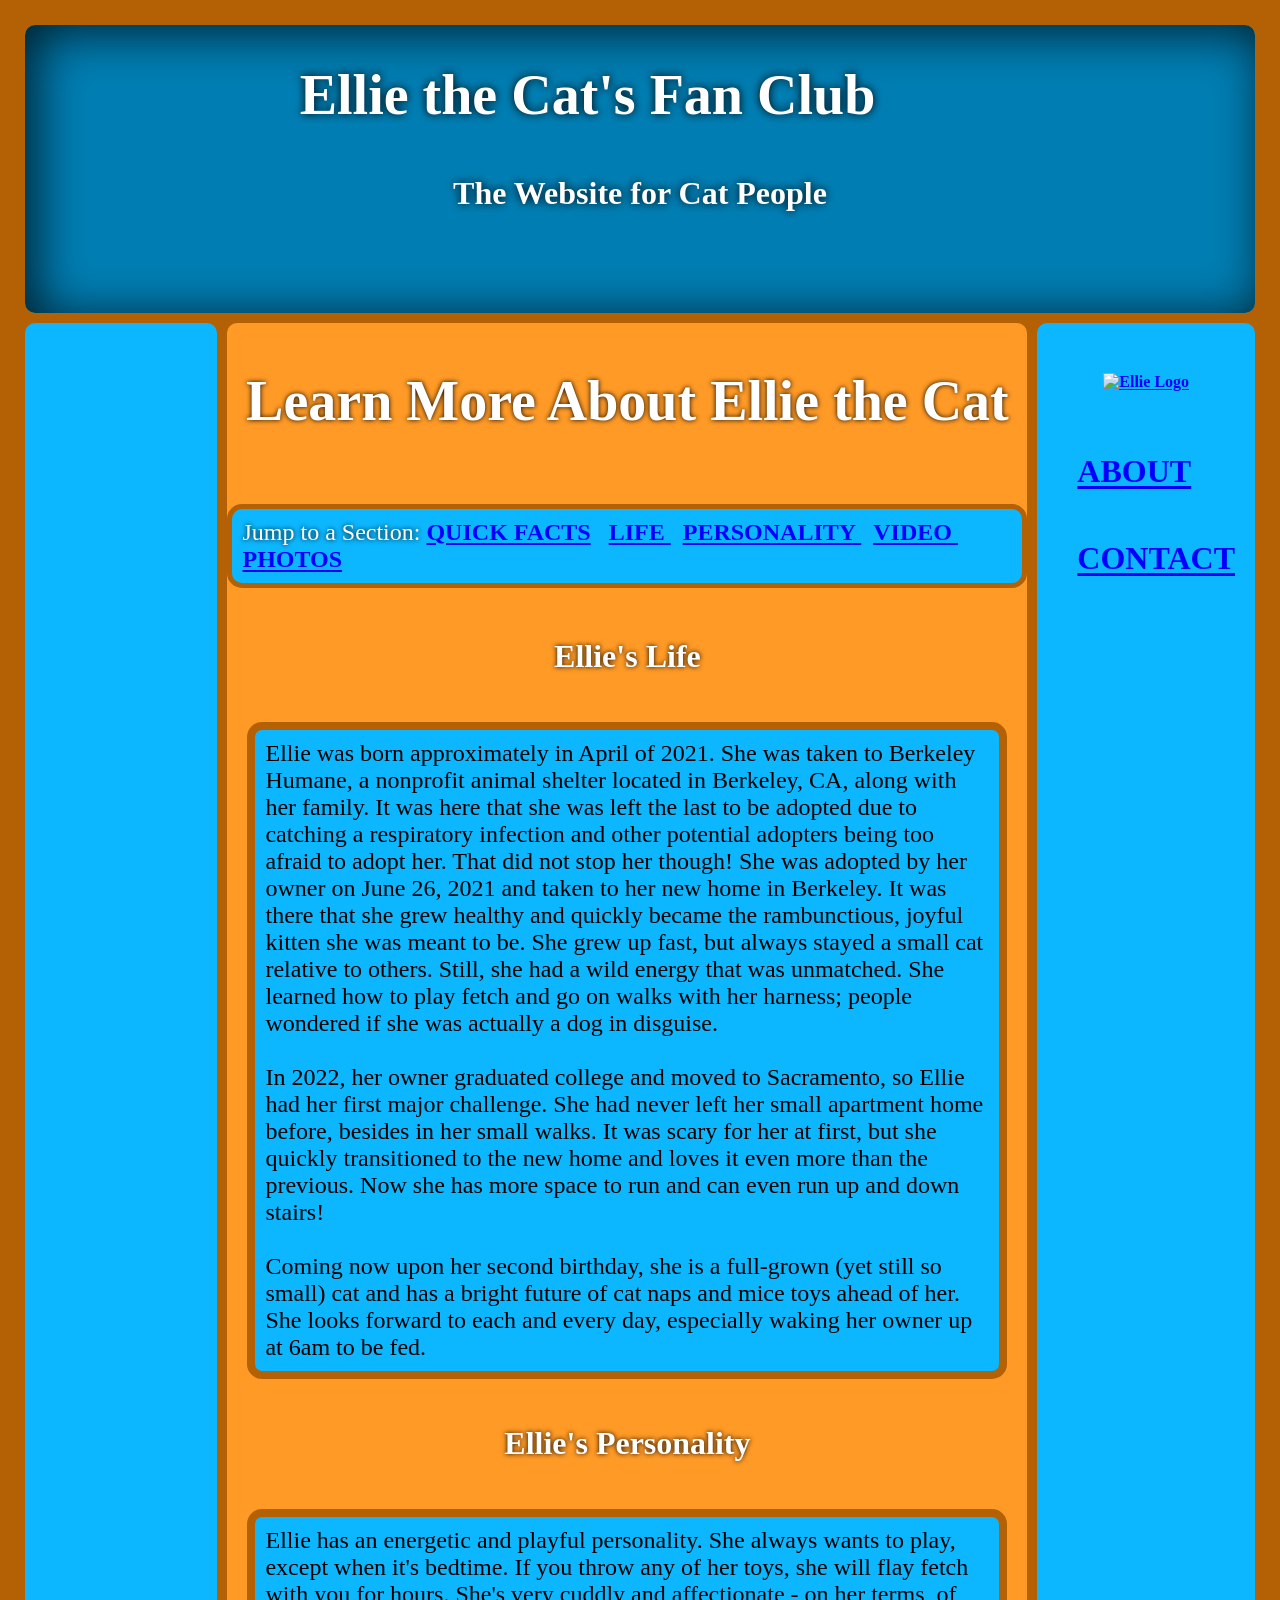
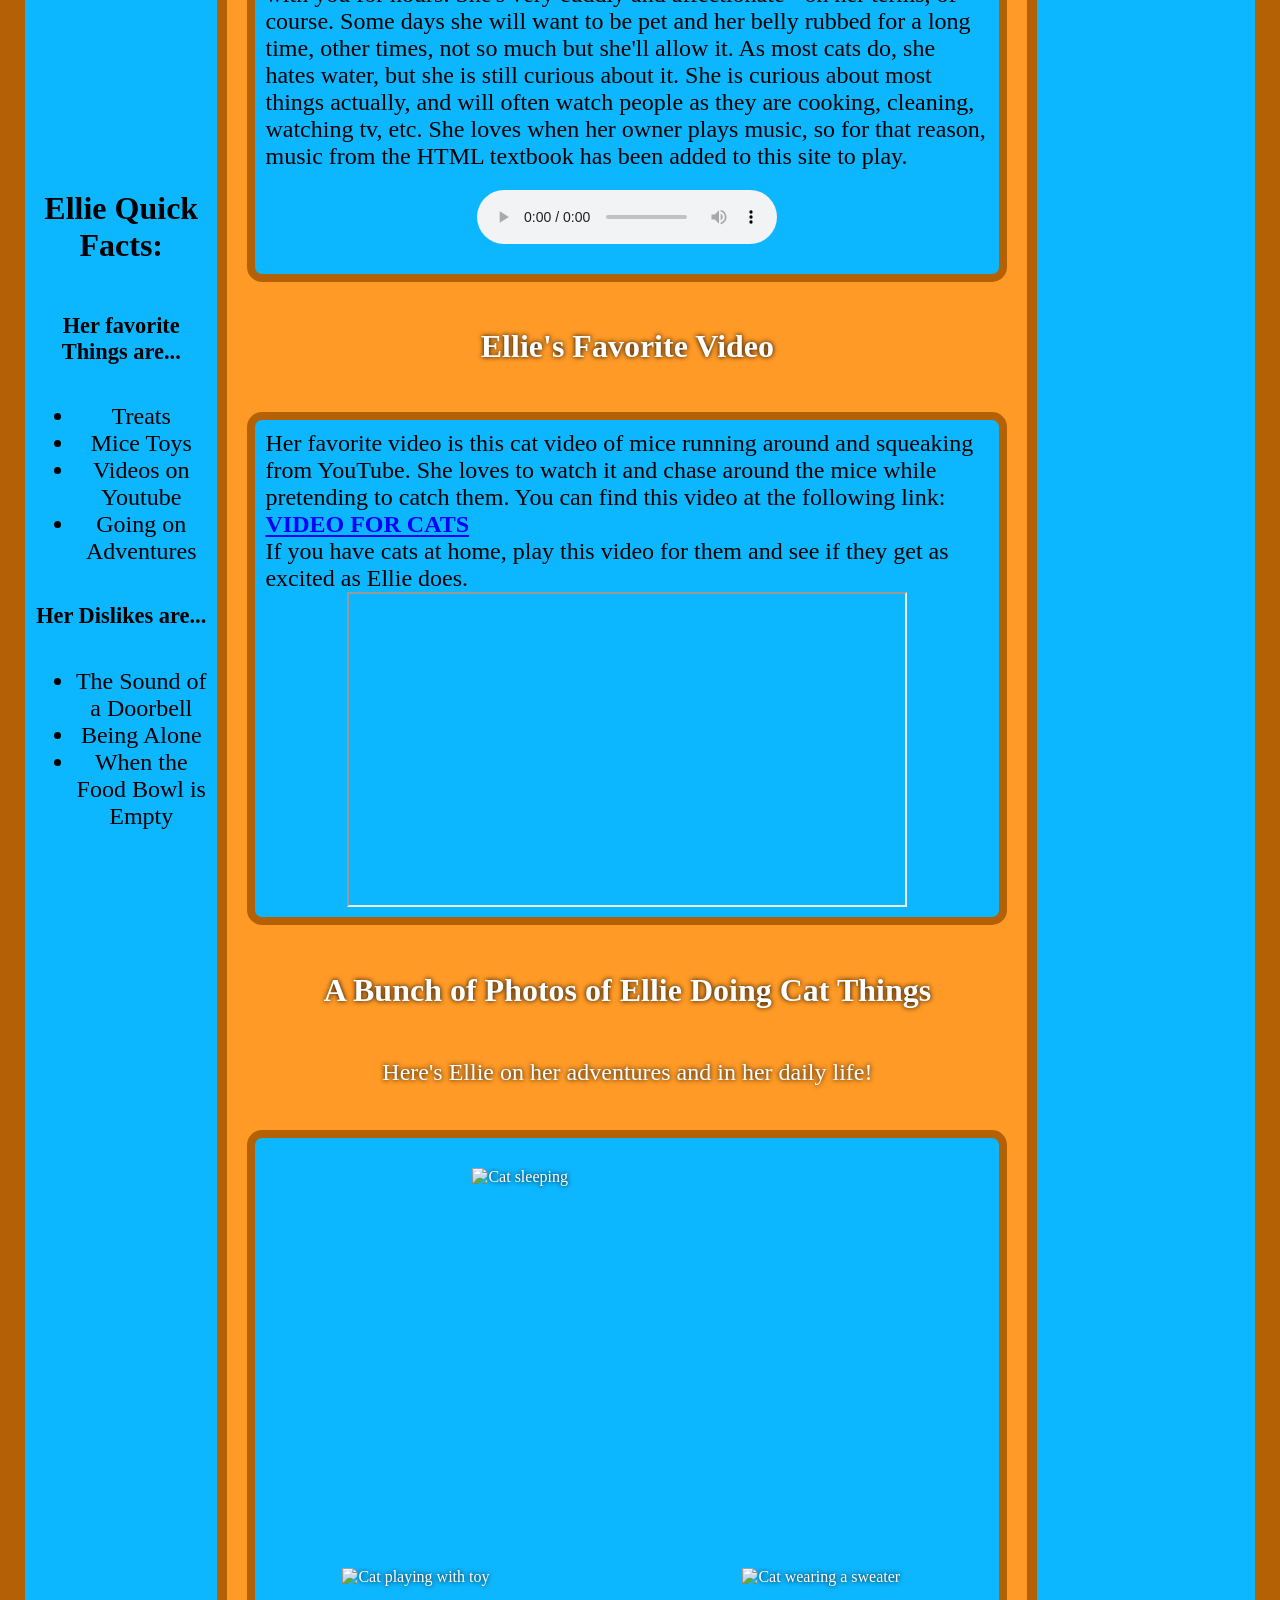
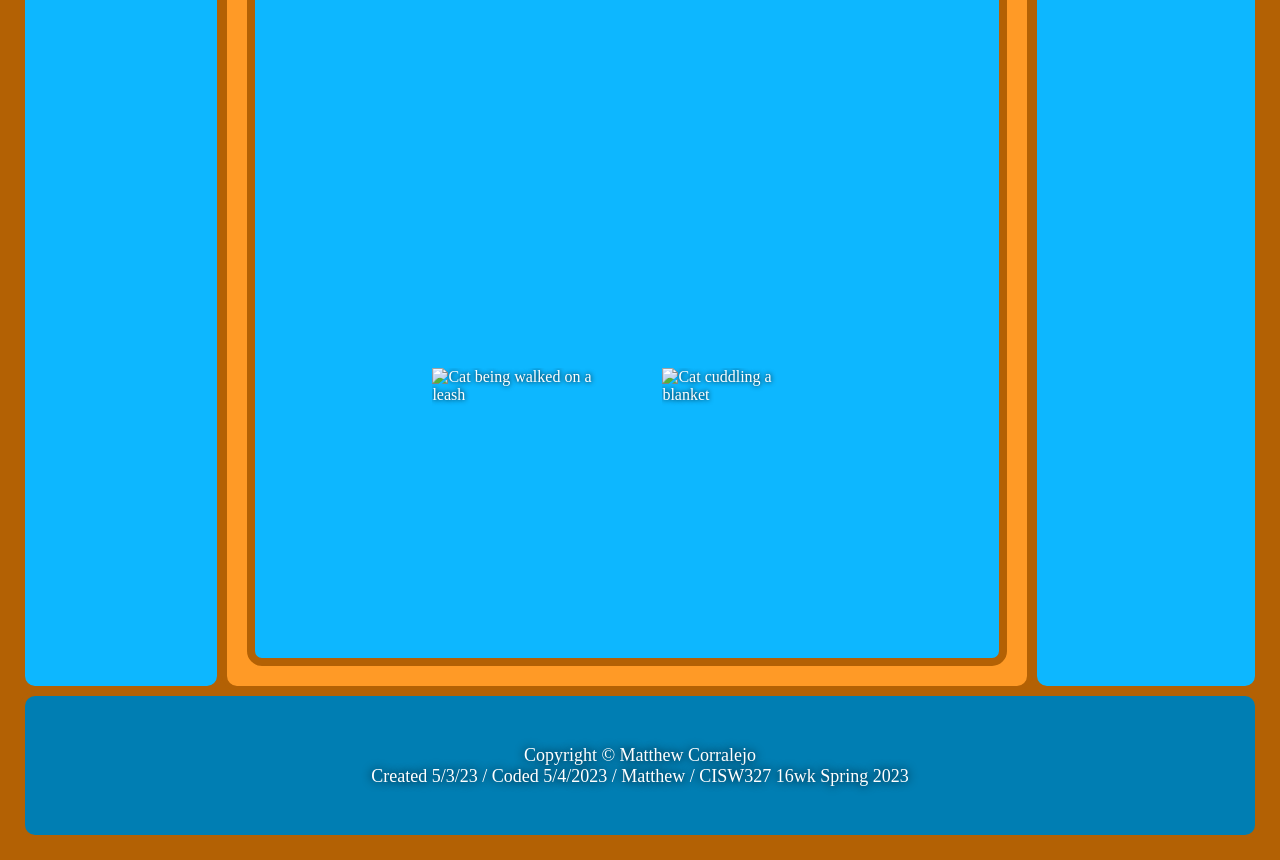
==== about.html @ 19d60b3b "commit" ====
<!DOCTYPE html>
<html lang="en">

<head>
    <meta charset="UTF-8">
    <meta name="viewport" content="width=device-width, initial-scale=1.0">
    <link rel="stylesheet" href="style.css">

    <title>Ellie the Cat's About Page</title>

</head>

<body>
    <div class="about-container">
        <header>
            <div class="title about-title1"> Ellie the Cat's Fan Club  <span class="catpaw about-catpaw"> </span> </div>
            <div class="title about-title2"> The Website for Cat People </div>
        </header>
        <nav class="about-nav"><a href="index.html"> <img src="ellie_logo.png" height="150" width="150" alt="Ellie Logo"> </a>
            <ul>
                <li><a href="about.html"> ABOUT </a> </li>
                <li> <a href="contact.html"> CONTACT </a> </li>
            </ul>
        </nav>
        <section class="about-section">
            <h1> Learn More About Ellie the Cat </h1>
            <p id="about-jumpnav"> Jump to a Section: <a href="#quick_facts"> QUICK FACTS</a> &nbsp; <a href="#life">
                    LIFE </a>&nbsp; <a href="#personality"> PERSONALITY </a>&nbsp;
                <a href="#video"> VIDEO </a> &nbsp; <a href="#photos"> PHOTOS </a>
            </p>
            
            <h2 id="life"> Ellie's Life</h2>
            <p class="about-paragraphs"> Ellie was born approximately in April of 2021. She was taken to Berkeley
                Humane, a nonprofit animal
                shelter located in Berkeley, CA, along with her family. It was here that she was left the last to be
                adopted due to catching a respiratory infection and other potential adopters being too afraid to adopt
                her. That did not stop her though! She was adopted by her owner on June 26, 2021 and taken to her new
                home in Berkeley. It was there that she grew healthy and quickly became the rambunctious, joyful kitten
                she was meant to be. She grew up fast, but always stayed a small cat relative to others. Still, she had
                a wild energy that was unmatched. She learned how to play fetch and go on walks with her harness; people
                wondered if she was actually a dog in disguise.
                <br> <br> In 2022, her owner graduated college and moved to Sacramento, so Ellie had her first major
                challenge. She had never left her small apartment home before, besides in her small walks. It was scary
                for her at first, but she quickly transitioned to the new home and loves it even more than the previous.
                Now she has more space to run and can even run up and down stairs! <br> <br> Coming now upon her second
                birthday, she is a full-grown (yet still so small) cat and has a bright future of cat naps and mice toys
                ahead of her. She looks forward to each and every day, especially waking her owner up at 6am to be fed.
            </p>
            <h2 id="personality"> Ellie's Personality </h2>
            <p class="about-paragraphs" style="display:flex; flex-direction: column;"> Ellie has an energetic and playful personality. She always wants to play,
                except when it's bedtime. If you throw any of her toys, she will flay fetch with you for hours. She's
                very cuddly and affectionate - on her terms, of course. Some days she will want to be pet and her belly
                rubbed for a long time, other times, not so much but she'll allow it. As most cats do, she hates water,
                but she is still curious about it. She is curious about most things actually, and will often watch
                people as they are cooking, cleaning, watching tv, etc. She loves when her owner plays music, so for
                that reason, music from the HTML textbook has been added to this site to play. 
                <audio id="audio" controls="controls">
                <source src="cat.mp3" type="audio/mp3">
                <source src="cat.oog" type="audio/oog">
                <a href="cat.mp3"> cat.mp3 </a> </audio>
            </p>
            <h2 id="video"> Ellie's Favorite Video</h2>
            <p class="about-paragraphs" style="display:flex; flex-direction: column;"> Her favorite video is this cat
                video of mice running around and squeaking from
                YouTube. She loves to watch it and chase around the mice while pretending to catch them. You can find
                this video at the following link: <a href="https://www.youtube.com/watch?v=qW-KIjHjjHM&t=257s"> VIDEO
                    FOR CATS </a> If you have
                cats at home, play this video for them and see if they get as excited as Ellie does. <iframe
                    style="align-self: center; padding: 20px;" width="560" height="315"
                    src="https://www.youtube.com/embed/qW-KIjHjjHM" title="YouTube video player"
                    allow="accelerometer; autoplay; clipboard-write; encrypted-media; gyroscope; picture-in-picture; web-share"
                    allowfullscreen></iframe> </p>
            <h2 id="photos"> A Bunch of Photos of Ellie Doing Cat Things</h2>
            <p> Here's Ellie on her adventures and in her daily life! </p>
            <div class="cat-images-container"> <img class="cat-images" src="round.jpg" height="400" width="350"
                    alt="Cat sleeping">
                <img class="cat-images" src="rainbow_toy.jpg" height="400" width="400" alt="Cat playing with toy">
                <img class="cat-images" src="sweater.jpg" height="300" width="210" alt="Cat wearing a sweater">
                <img class="cat-images" src="walking.jpg" height="300" width="230"
                    alt="Cat being walked on a leash">
                <img class="cat-images" src="blanket.jpg" height="300" width="200" alt="Cat cuddling a blanket">
            </div>
        </section>
        <aside style="text-align: center;">
            <h2 id="quick_facts"> Ellie Quick Facts: </h2>
            <h3> Her favorite Things are...</h3>
            <ul>
                <li> Treats</li>
                <li> Mice Toys</li>
                <li> Videos on Youtube</li>
                <li> Going on Adventures </li>
            </ul>
            <h3> Her Dislikes are...</h3>
            <ul>
                <li> The Sound of a Doorbell </li>
                <li> Being Alone </li>
                <li> When the Food Bowl is Empty </li>
            </ul>
        </aside>
        <footer>
            <p id="about-footer">Copyright &copy; Matthew Corralejo
                <br> Created 5/3/23 / Coded 5/4/2023 / Matthew / CISW327 16wk Spring 2023
            </p>
        </footer>
    </div>

</body>

</html>
---- style.css ----
* {
        box-sizing: border-box;
}

header,
nav,
main,
footer {
        display: block;
}

body {
        margin: 20px;
        background-color: #B36104;
        color: white;
}

.about-container {
        display: grid;
        grid-template-columns: repeat(6, 1fr);
        grid-template-rows: repeat(27, 1fr);
        grid-template-areas: "header header header header header header"
                "header header header header header header"
                "aside section section section section nav"
                "aside section section section section nav"
                "aside section section section section nav"
                "aside section section section section nav"
                "aside section section section section nav"
                "aside section section section section nav"
                "aside section section section section nav"
                "aside section section section section nav"
                "aside section section section section nav"
                "aside section section section section nav"
                "aside section section section section nav"
                "aside section section section section nav"
                "aside section section section section nav"
                "aside section section section section nav"
                "aside section section section section nav"
                "aside section section section section nav"
                "aside section section section section nav"
                "aside section section section section nav"
                "aside section section section section nav"
                "aside section section section section nav"
                "aside section section section section nav"
                "aside section section section section nav"
                "aside section section section section nav"
                "aside section section section section nav"
                "footer footer footer footer footer footer";
}

.home-container {
        display: grid;
        grid-template-columns: repeat(6, 1fr);
        grid-template-rows: repeat(10, 1fr);
        grid-template-areas: "nav nav nav section section section"
                "header header header section section section"
                "header header header section section section"
                "header header header section section section"
                "header header header section section section"
                "header header header section section section"
                "header header header section section section"
                "header header header section section section"
                "header header header section section section"
                "footer footer footer footer footer footer"
}

.contact-container {
        display: grid;
        grid-template-columns: repeat(6, 1fr);
        grid-template-rows: repeat(12, 1fr);
        grid-template-areas: "header header header header header header"
                "header header header header header header"
                "section section section section section nav"
                "section section section section section nav"
                "section section section section section nav"
                "section section section section section nav"
                "section section section section section nav"
                "section section section section section nav"
                "section section section section section nav"
                "section section section section section nav"
                "section section section section section nav"
                "footer footer footer footer footer footer"

}

header {
        background-color: #007EB3;
        grid-area: header;
        border: solid 5px #B36104;
        border-radius: 15px;
        box-shadow: inset 10px 6px 50px 1px rgba(0, 0, 0, 0.75);
}

.home-header {
        display: flex;
        gap: 20px;
        padding: 20px;
        justify-content: center;
        flex-direction: column;
}

.catpaw {
        background-image: url(catpaw.png);
        background-size: 100% 100%;
        height: 75px;
        width: 75px;
}

.contact-catpaw,
.about-catpaw {
        margin-left: 30px;
}

.home-catpaw {
        align-self: center;
}

h1 {
        font-size: 3.5em;
}

h2 {
        font-size: 2em;
}

p {
        font-size: 1.5em;
}

#home-p {
        color: black;
        border: 10px #B36104 solid;
        background-color: #0DB7FF;
        text-align: center;
        padding: 15px;
        border-radius: 15px;

}

.title {
        text-shadow: black 0px 0px 10px;
}

.about-title1,
.contact-title1 {
        margin-top: 0.67em;
    margin-bottom: 0.67em;
        font-size: 3.5em;
        font-weight:bold;
        display: flex;
        justify-content: center;
}
.about-title2,
.contact-title2 {
        margin-top: 0.83em;
    margin-bottom: 0.83em;
        font-size: 2em;
        font-weight: bold;
        display: flex;
        justify-content: center;
}


.home-title {
        display: flex;
        justify-content: center;
        text-align: center;
}

nav {
        background-color: #0DB7FF;
        grid-area: nav;
        border: solid 5px #B36104;
        border-radius: 15px;
        text-shadow: black 0px 0px 3px;
}

nav ul {
        gap: 50px;
        list-style-type: none;
        font-weight: bold;
}

a {
        text-underline-offset: .12em;
        font-weight: bold;
        text-shadow: none;

}

a:link {
        color: rgb(0, 0, 255);
}

a:hover {
        color: rgb(1, 1, 136);
}

a:visited {
        color: black;
}

.home-nav {
        display: flex;
        flex-direction: row;
        justify-content: center;
        align-items: center;
        padding: 10px;
        font-size: 1.5em;
}

.home-nav ul {
        display: flex;
}

.contact-nav ul,
.about-nav ul {
        display: flex;
        flex-direction: column;
        padding-right: 20px;
        padding-top: 30px;
        font-size: 2em;
}

.contact-nav,
.about-nav {
        display: flex;
        flex-direction: column;
        align-items: center;
        padding-top: 50px;
}



aside {
        background-color: #0DB7FF;
        grid-area: aside;
        border: solid 5px #B36104;
        border-radius: 15px;
        display: flex;
        flex-direction: column;
        justify-content: center;
        padding: 10px;
        color: black;
}

aside h3 {
        font-size: 1.4em;
}

aside li {
        font-size: 1.5em;
}

section {
        background-color: #FF9A26;
        grid-area: section;
        border: solid 5px #B36104;
        border-radius: 15px;
}

.home-section {
        display: flex;
        justify-content: center;
        flex-direction: column;
}

.contact-section,
.about-section {
        text-shadow: black 0px 0px 5px;
        display: flex;
        flex-direction: column;
        align-items: center;
}

table {
        font-size: 1.5em;
        margin: 20px;
}

td {
        padding: 10px;
        border: 10px solid #B36104;
        ;
}

form {
        font-size: 1.5em;
        display: flex;
        flex-direction: column;
        gap: 20px;
        padding: 10px;
        margin-bottom: 20px;
        border: 8px solid #B36104
}

input {
        height: 30px;
        width: 300px;
}

#submit {
        height: 40px;
        border-radius: 15px;
        border: #B36104 solid;
        margin-top: 10px;
}

#home-ellie-pic {
        background-image: url(ellie-pic1.jpg);
        background-size: 100% 100%;
        height: 500px;
        width: 400px;
        align-self: center;
        border-radius: 15px;
        border: #B36104 10px solid;
}

#home-section-h2 {align-self:center;
        text-transform: uppercase;
        text-shadow: black 0px 0px 5px;}
footer {
        background-color: #007EB3;
        grid-area: footer;
        border: solid 5px #B36104;
        border-radius: 15px;
        display: flex;
        justify-content: center;
        align-items: center;
        text-align: center;
        font-size: .75em;
}

#contact-footer,
#about-footer {
        text-shadow: black 0px 0px 10px;
}

#home-footer {
        background-color: #0DB7FF;
        color: black;
}

#about-jumpnav {
        padding: 10px;
        border: 5px #B36104 solid;
        border-radius: 15px;
        background-color: #0DB7FF;
}

.about-paragraphs {
        border-radius: 15px;
        border: 8px #B36104 solid;
        background-color: #0DB7FF;
        color: black;
        text-shadow: none;
        margin: 20px;
        padding: 10px;
}

.cat-images-container {
        display: flex;
        flex-direction: row;
        justify-content: center;
        flex-wrap: wrap;
        border: #B36104 solid 8px;
        background-color: #0DB7FF;
        margin: 20px;
        padding: 10px;
        border-radius: 15px;
}

.cat-images {
        padding: 20px;
}

#audio {
        align-self: center;
        margin: 20px;
}
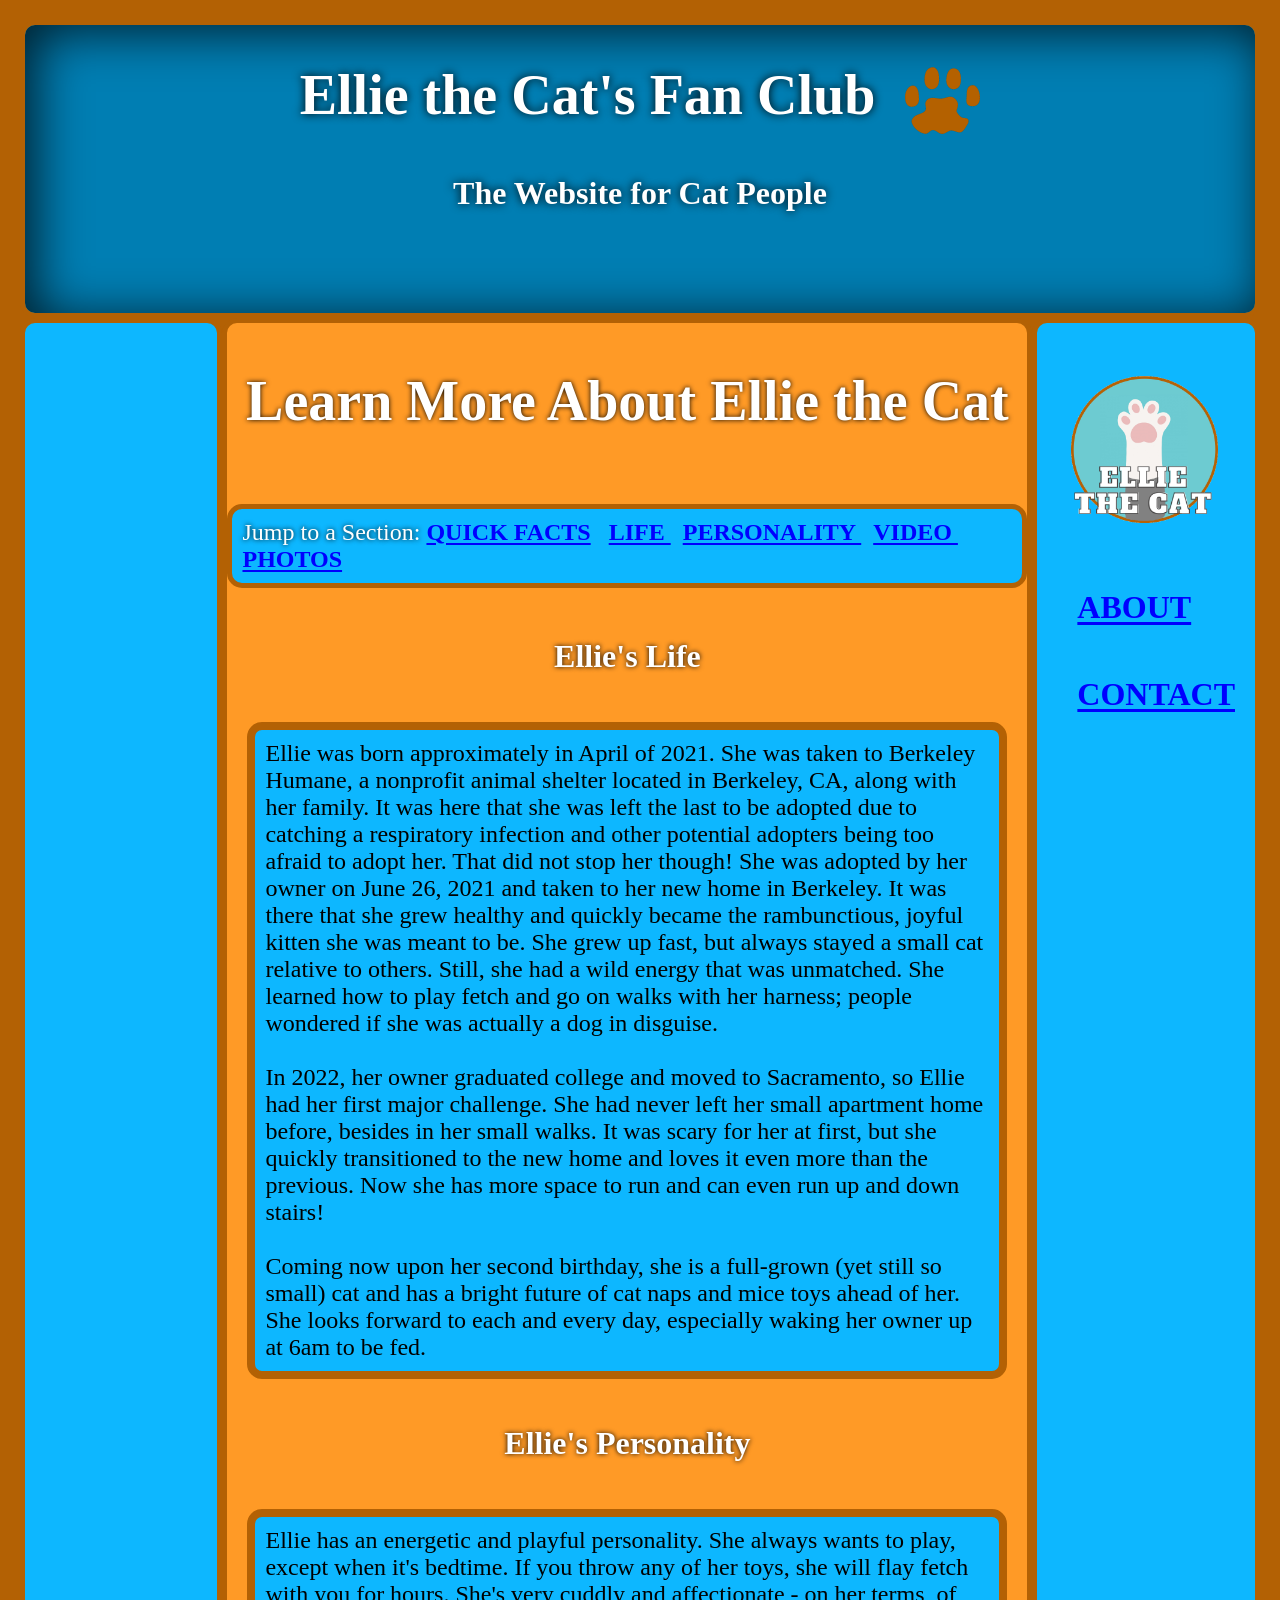
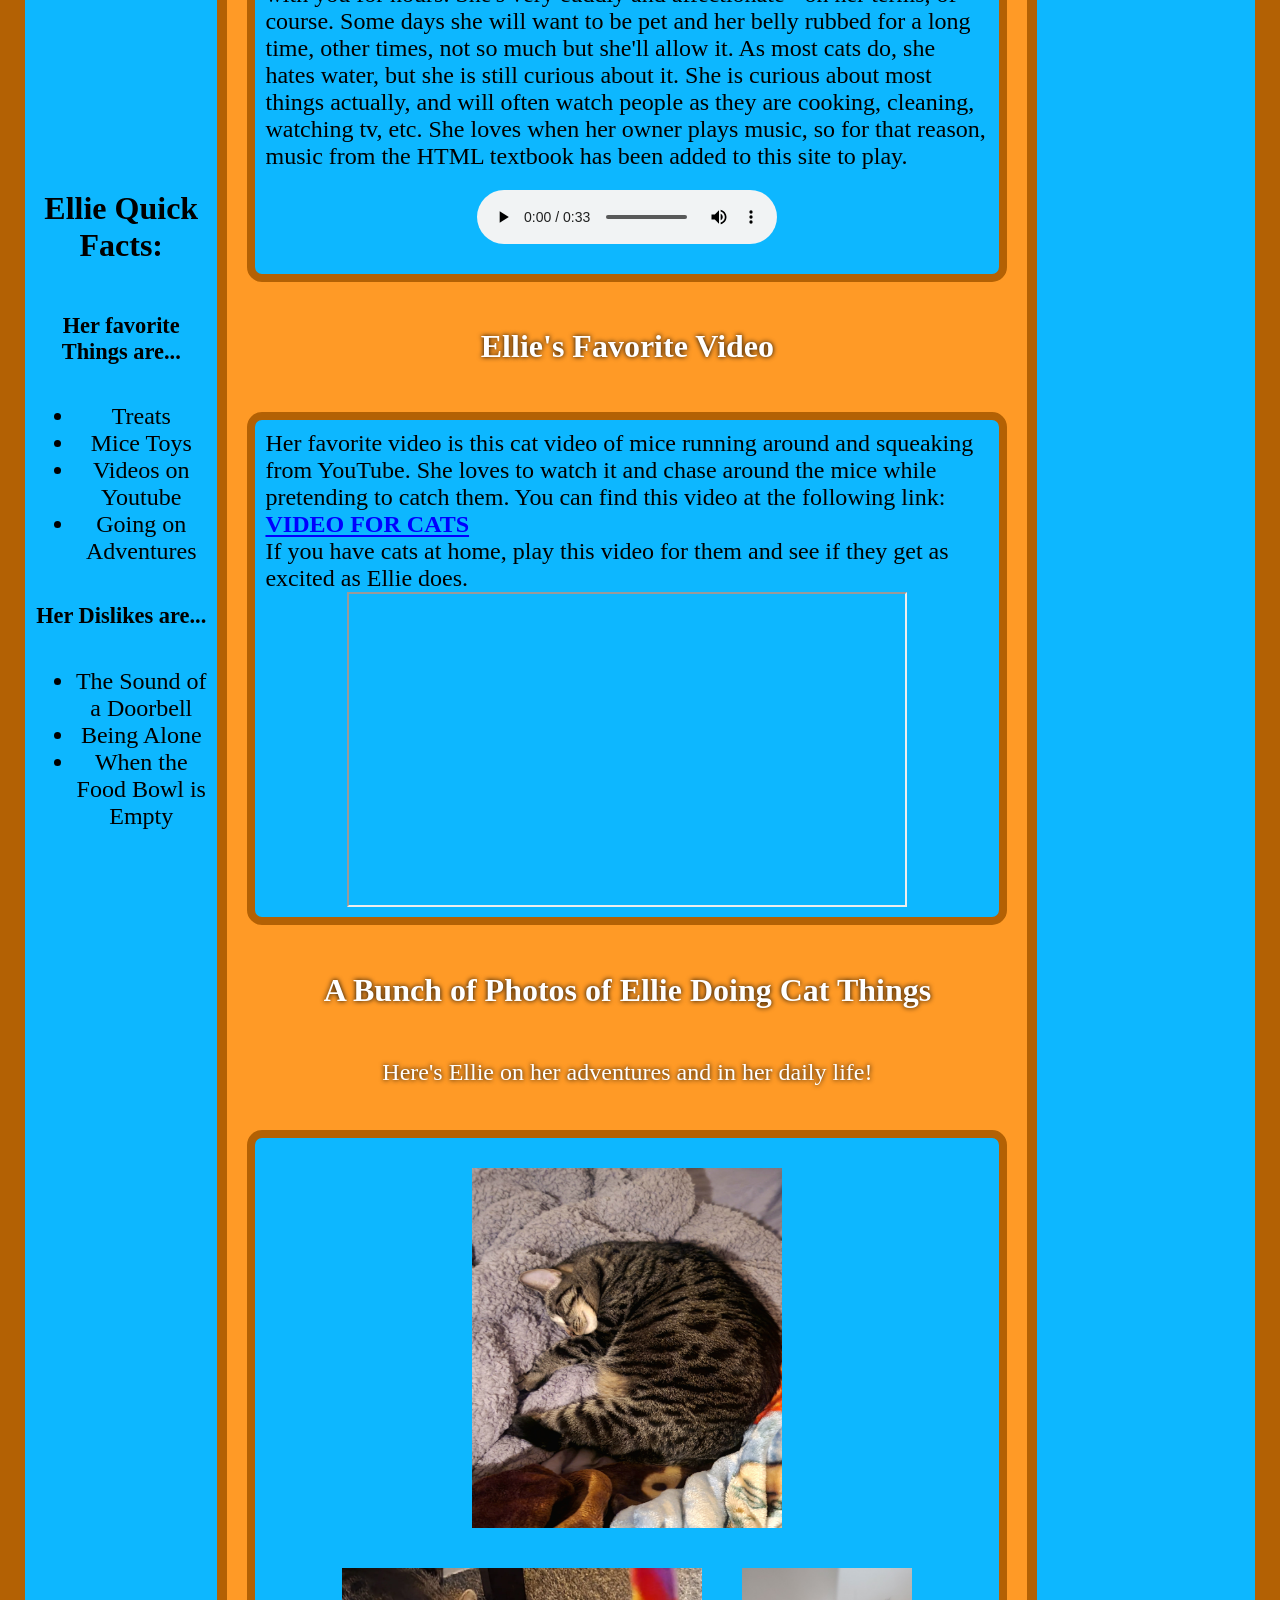
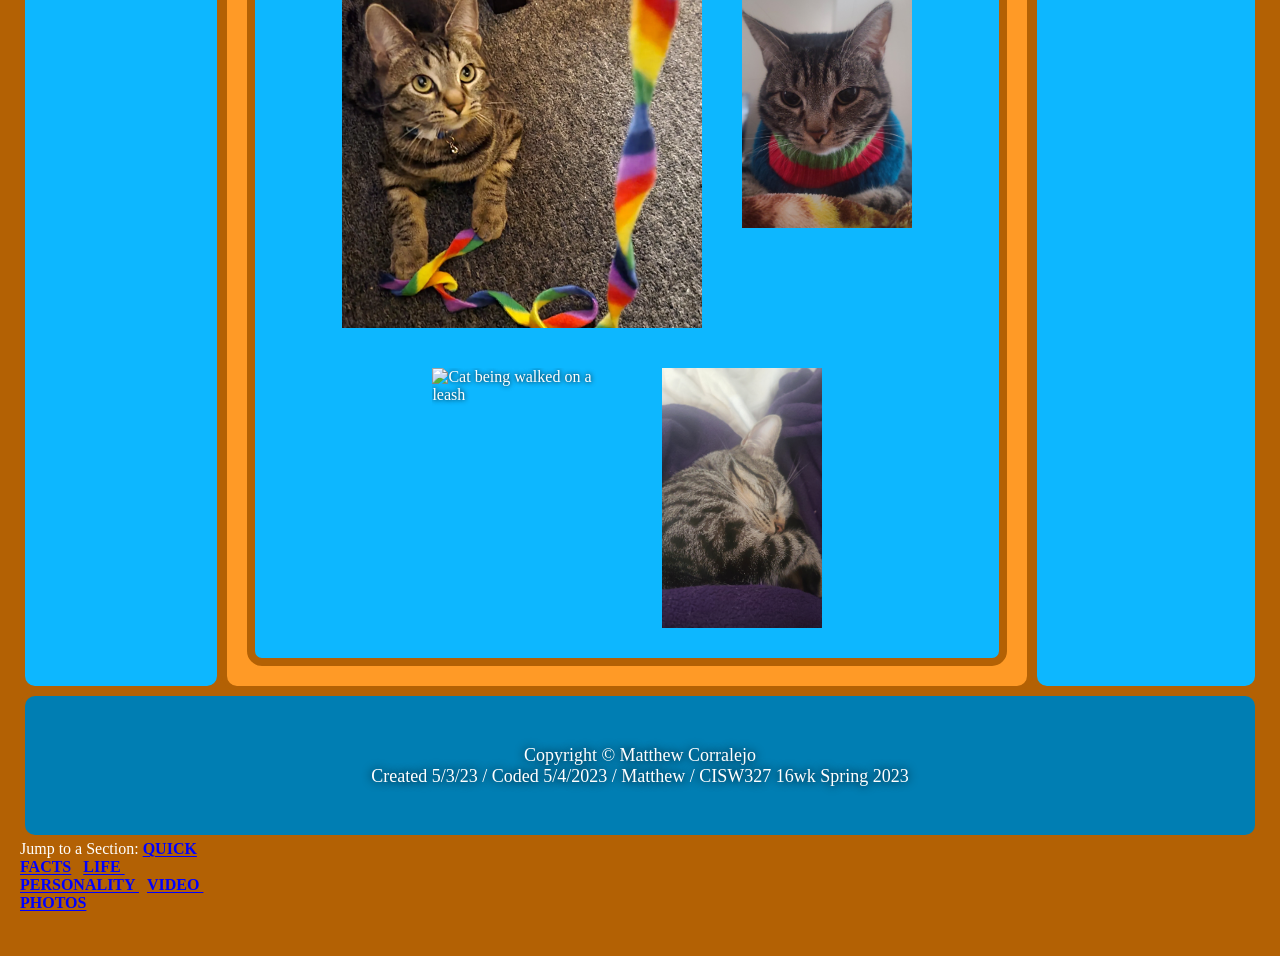
==== commit 99f2b6dc: "mobile" ====
--- a/about.html
+++ b/about.html
@@ -22,6 +22,10 @@
                 <li> <a href="contact.html"> CONTACT </a> </li>
             </ul>
         </nav>
+        <div id="about-mobile-jumpnav"> Jump to a Section: <a href="#quick_facts"> QUICK FACTS</a> &nbsp; <a href="#life">
+            LIFE </a>&nbsp; <a href="#personality"> PERSONALITY </a>&nbsp;
+        <a href="#video"> VIDEO </a> &nbsp; <a href="#photos"> PHOTOS </a>
+    </p> </div>
         <section class="about-section">
             <h1> Learn More About Ellie the Cat </h1>
             <p id="about-jumpnav"> Jump to a Section: <a href="#quick_facts"> QUICK FACTS</a> &nbsp; <a href="#life">
--- a/style.css
+++ b/style.css
@@ -144,16 +144,17 @@
 .about-title1,
 .contact-title1 {
         margin-top: 0.67em;
-    margin-bottom: 0.67em;
+        margin-bottom: 0.67em;
         font-size: 3.5em;
-        font-weight:bold;
-        display: flex;
-        justify-content: center;
-}
+        font-weight: bold;
+        display: flex;
+        justify-content: center;
+}
+
 .about-title2,
 .contact-title2 {
         margin-top: 0.83em;
-    margin-bottom: 0.83em;
+        margin-bottom: 0.83em;
         font-size: 2em;
         font-weight: bold;
         display: flex;
@@ -307,18 +308,19 @@
 }
 
 #home-ellie-pic {
-        background-image: url(ellie-pic1.jpg);
-        background-size: 100% 100%;
-        height: 500px;
-        width: 400px;
+        height: auto;
+        max-width: 100%;
         align-self: center;
         border-radius: 15px;
         border: #B36104 10px solid;
 }
 
-#home-section-h2 {align-self:center;
+#home-section-h2 {
+        align-self: center;
         text-transform: uppercase;
-        text-shadow: black 0px 0px 5px;}
+        text-shadow: black 0px 0px 5px;
+}
+
 footer {
         background-color: #007EB3;
         grid-area: footer;
@@ -377,4 +379,145 @@
 #audio {
         align-self: center;
         margin: 20px;
+}
+
+#about-mobile-navjump {display: none;}
+
+@media only screen and (max-width: 798px) {
+        body {
+                margin: 0;
+        }
+
+        .home-container {
+                grid-template-columns: repeat(3, 1fr);
+                grid-template-rows: 0.5fr repeat(7, 1fr) .25fr;
+                grid-template-areas: "nav nav nav"
+                        "header header header"
+                        "header header header"
+                        "header header header"
+                        "header header header"
+                        "header header header"
+                        "section section section"
+                        "section section section"
+                        "footer footer footer"
+        }
+
+        .home-section {
+                border: 7px;
+        }
+
+        nav ul {
+                gap: 8px;
+        }
+
+        #ellie_logo {
+                max-width: 100%;
+                height: auto;
+        }
+
+        h1 {
+                font-size: 2.5em;
+        }
+
+        h2 {
+                font-size: 1.75em;
+        }
+
+        p {
+                font-size: 1.5em;
+        }
+
+        .home-nav {
+                font-size: 1.3em;
+        }
+
+
+        .contact-container {
+                display: grid;
+                grid-template-columns: repeat(3, 1fr);
+                grid-template-rows: 0.5fr 0.25fr repeat(6, 1fr) 0.25fr;
+                grid-template-areas: "header header header "
+                        "nav nav nav"
+                        "section section section "
+                        "section section section "
+                        "section section section "
+                        "section section section "
+                        "section section section "
+                        "section section section"
+                        "footer footer footer ";
+                text-align: center;
+
+        }
+
+        .contact-nav,
+        .about-nav {
+                flex-direction: row;
+                padding-top: 0;
+        }
+
+        .contact-nav ul,
+        .about-nav ul {
+                display: flex;
+                flex-direction: row;
+                padding-right: 0;
+                padding-top: 0;
+                position: relative;
+                right: 30px;
+                font-size: 1.2em;
+        }
+
+        .about-title1,
+        .contact-title1 {
+                font-size: 2.5em;
+        }
+
+        .about-title2,
+        .contact-title2 {
+                font-size: 1.75em;
+        }
+
+        .about-catpaw,
+        .contact-catpaw {
+                height: 50px;
+                width: 50px;
+                margin-left: 0;
+                margin-right: 5px;
+        }
+
+        .about-container {
+                grid-template-columns: repeat(3, 1fr);
+                grid-template-rows: 0.35fr 0.25fr 0.15fr repeat(7, 1fr) 0.25fr;
+                grid-template-areas: "header header header "
+                        "nav nav nav"
+                        "jump jump jump"
+                        "section section section"
+                        "section section section"
+                        "section section section"
+                        "section section section"
+                        "section section section"
+                        "section section section"
+                        "section section section"
+                        "aside aside aside"
+                        "footer footer footer";
+                        text-align: center;
+        }
+
+        #about-jumpnav {
+                display: none;
+        }
+
+        #about-mobile-jumpnav {
+                grid-area: jump;
+                padding-top: 25px;
+        border: 5px #B36104 solid;
+        border-radius: 15px;
+        background-color: #0DB7FF;
+        font-size: 1.5em;
+        }
+
+        iframe {width: 100%;
+                height: auto;}
+
+        .cat-images {height: auto;
+                        width: 100%;}
 }
